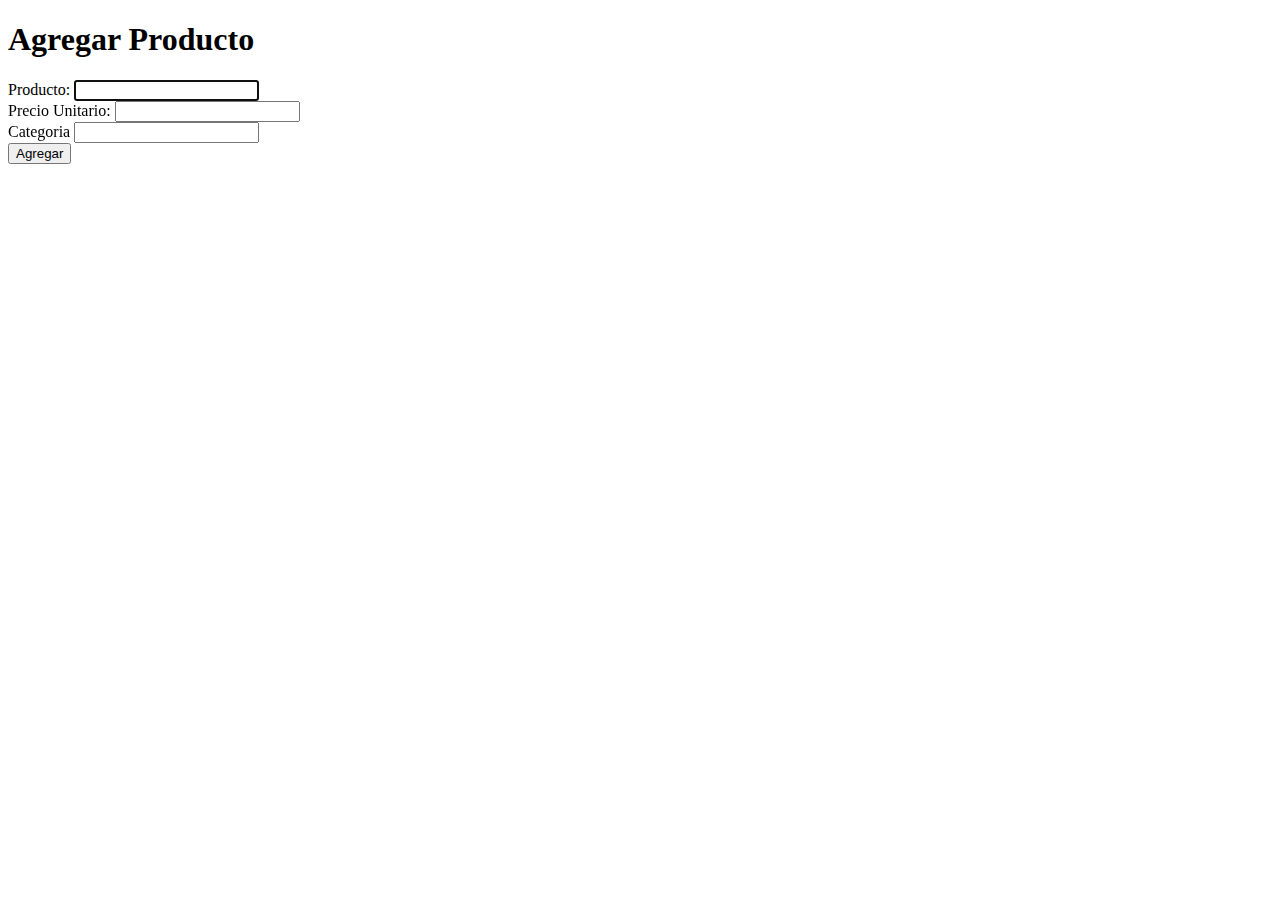
==== src/main/resources/templates/addprd.html @ 3e7e7c89 "AvanceRAE" ====
<!DOCTYPE html>
<html xmlns:th="http://www.thymeleaf.org">

<head>
	<meta charset="UTF-8" />
	<title>Agregar Producto</title>
	<link rel="stylesheet" th:href="@{/css/bootstrap.min.css}" />
</head>

<body>
	<div class="container">
		<h1>Agregar Producto</h1>
		<form th:action="@{/addprd}" method="post">
			<div class="form-group">
				<label for="prdNom">Producto:</label>
				<input type="text" id="prdNom" name="prdNom" class="form-control" required autofocus />
			</div>

			<div class="form-group">
				<label for="prdPre">Precio Unitario:</label>
				<input type="text" id="prdPre" name="prdPre" class="form-control" required />
			</div>

			<div class="form-group">
				<label for="categoria">Categoria</label>
				<input type="categoria" id="categoria" name="categoria" class="form-control" required />
			</div>

			<button type="submit" class="btn btn-primary">Agregar</button>
		</form>
	</div>

	<script th:src="@{/js/bootstrap.min.js}"></script>
</body>

</html>
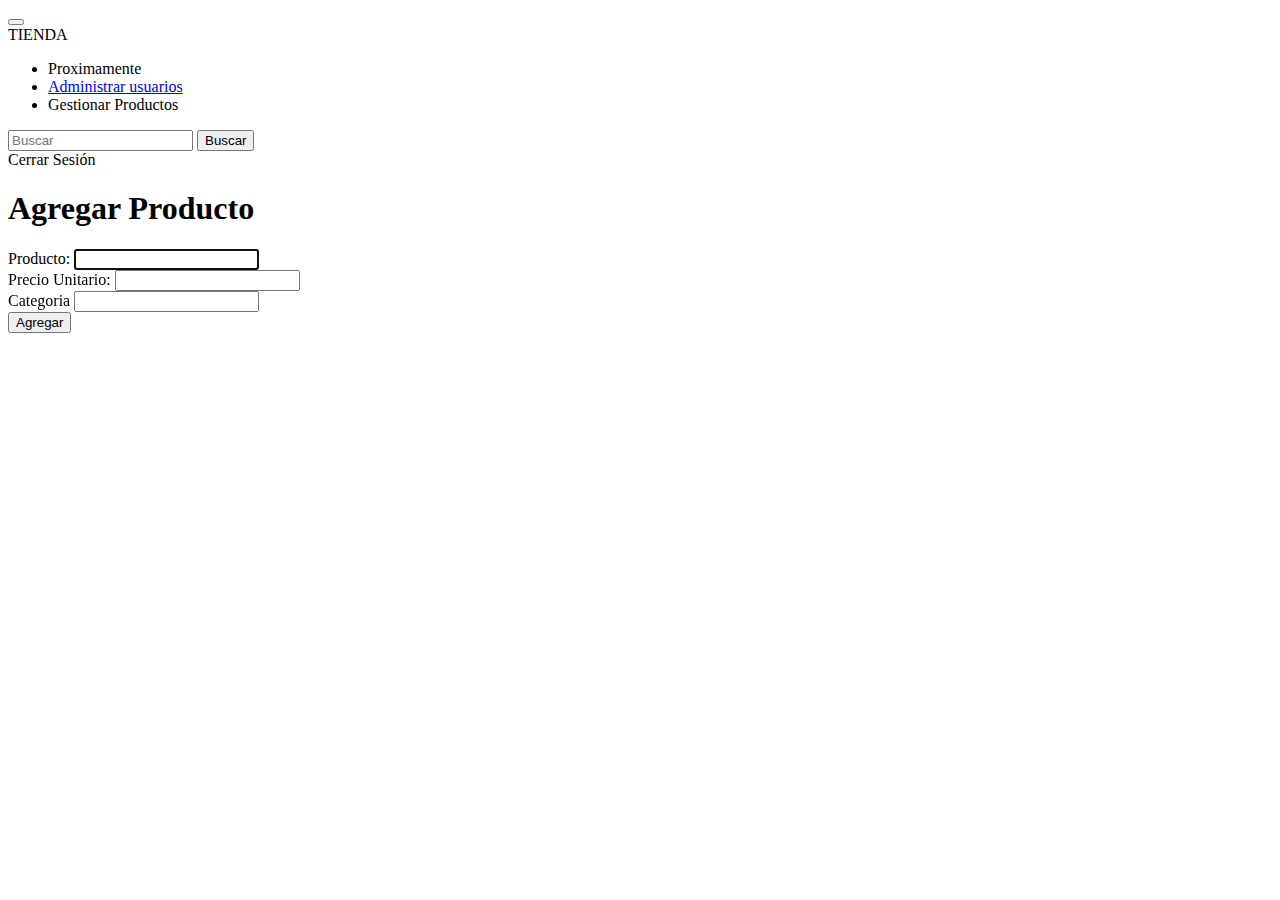
==== commit 5ca85d27: "Interfaz Implementada" ====
--- a/src/main/resources/templates/addprd.html
+++ b/src/main/resources/templates/addprd.html
@@ -2,13 +2,41 @@
 <html xmlns:th="http://www.thymeleaf.org">
 
 <head>
-	<meta charset="UTF-8" />
-	<title>Agregar Producto</title>
-	<link rel="stylesheet" th:href="@{/css/bootstrap.min.css}" />
+	<meta charset="UTF-8">
+	<meta name="viewport" content="width=device-width, initial-scale=1">
+	<link rel="stylesheet" href="https://cdn.jsdelivr.net/npm/bootstrap@4.6.2/dist/css/bootstrap.min.css"
+		integrity="sha384-xOolHFLEh07PJGoPkLv1IbcEPTNtaed2xpHsD9ESMhqIYd0nLMwNLD69Npy4HI+N" crossorigin="anonymous"><!-- -->
+	<link rel="stylesheet" href="https://use.fontawesome.com/releases/v5.7.2/css/all.css">
+	<link rel="stylesheet" type="text/css" th:href="@{/css/estilos.css}">
 </head>
 
 <body>
-	<div class="container">
+	<nav class="navbar sticky-top navbar-expand-lg navbar-dark bg-dark">
+		<button class="navbar-toggler" type="button" data-toggle="collapse" data-target="#navbarTogglerDemo01"
+			aria-controls="navbarTogglerDemo01" aria-expanded="false" aria-label="Toggle navigation">
+			<span class="navbar-toggler-icon"></span>
+		</button>
+		<div class="collapse navbar-collapse" id="navbarTogglerDemo01">
+			<a class="navbar-brand" th:href="@{/index}">TIENDA</a><!-- //CAMBIO DE NOMBRE TIENDA __ RAE -->
+			<ul class="navbar-nav mr-auto mt-2 mt-lg-0">
+				<li class="nav-item">
+					<a class="nav-link" th:href="@{/comingsoon}">Proximamente</a>
+				</li>
+				<li class="nav-item" sec:authorize="hasRole('ADMIN')">
+					<a class="nav-link" href="#">Administrar usuarios</a>
+				</li>
+				<li class="nav-item" sec:authorize="hasRole('ADMIN')"> <!-- //AGREGA OPCION GESTION PRODUCTOS CON LINK A SU APARTADO __ RAE  -->
+					<a class="nav-link" th:href="@{/producto_gest}">Gestionar Productos</a>
+				</li>
+			</ul>
+			<form class="form-inline my-2 my-lg-0" method="post" th:action="@{/buscar}">
+				<input class="form-control my-2 mr-sm-2" type="search" name="cadena" placeholder="Buscar" aria-label="Search" required>
+				<button class="btn btn-outline-info my-2 my-sm-0" type="submit">Buscar</button>
+			</form>
+			<span class="mx-sm-4" sec:authorize="isAuthenticated()"><a th:href="@{/logout}" class="btn btn-info">Cerrar Sesión</a></span>
+		</div>
+	</nav>
+	<div class="container bg-light mt-5 py-4" >
 		<h1>Agregar Producto</h1>
 		<form th:action="@{/addprd}" method="post">
 			<div class="form-group">
